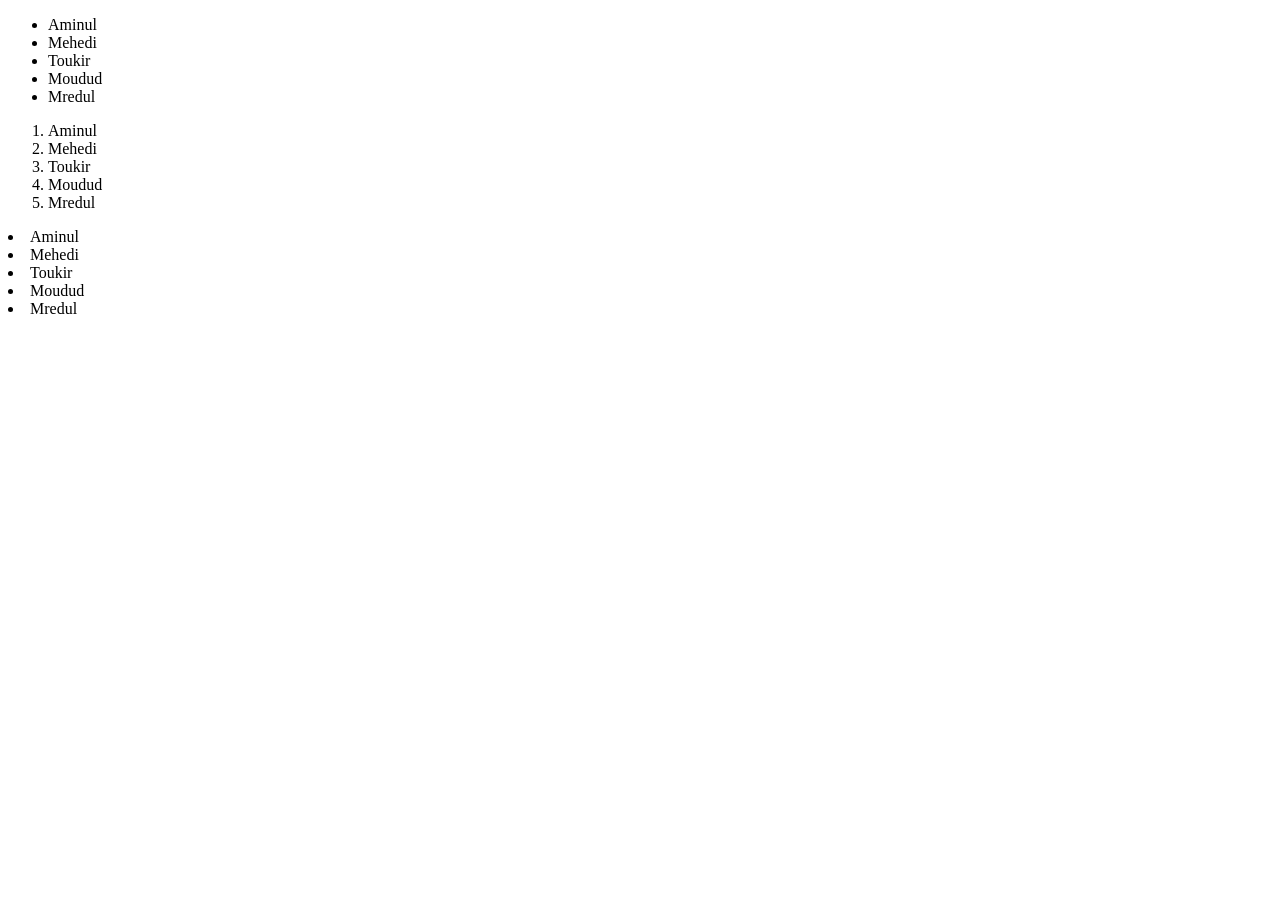
==== List.html @ 36635c16 "List" ====
<!DOCTYPE html>
<html lang="en">
<head>
    <meta charset="UTF-8">
    <meta name="viewport" content="width=device-width, initial-scale=1.0">
    <title>Document</title>
</head>
<body>
   
    <ul>
        <li>Aminul</li>
        <li>Mehedi</li>
        <li>Toukir</li>
        <li>Moudud</li>
        <li>Mredul</li>
    </ul>
    <ol>
        <li>Aminul</li>
        <li>Mehedi</li>
        <li>Toukir</li>
        <li>Moudud</li>
        <li>Mredul</li>
    </ol>
    <dl>
        <li>Aminul</li>
        <li>Mehedi</li>
        <li>Toukir</li>
        <li>Moudud</li>
        <li>Mredul</li>
    </dl>


</body>
</html>
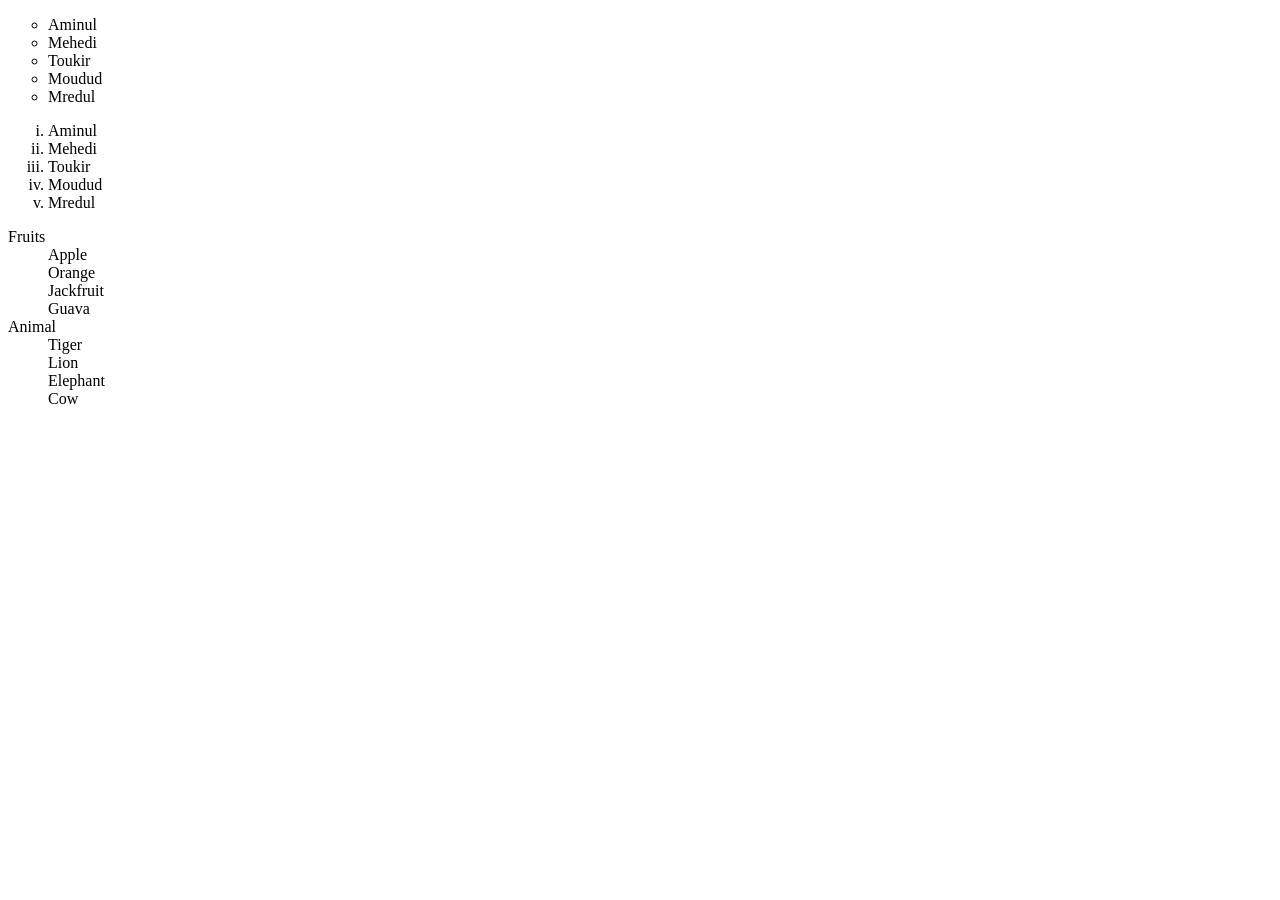
==== commit 0ec6b4cd: "Update List.html" ====
--- a/List.html
+++ b/List.html
@@ -7,14 +7,14 @@
 </head>
 <body>
    
-    <ul>
+    <ul style="list-style: circle;">
         <li>Aminul</li>
         <li>Mehedi</li>
         <li>Toukir</li>
         <li>Moudud</li>
         <li>Mredul</li>
     </ul>
-    <ol>
+    <ol style="list-style: lower-roman;">
         <li>Aminul</li>
         <li>Mehedi</li>
         <li>Toukir</li>
@@ -22,11 +22,16 @@
         <li>Mredul</li>
     </ol>
     <dl>
-        <li>Aminul</li>
-        <li>Mehedi</li>
-        <li>Toukir</li>
-        <li>Moudud</li>
-        <li>Mredul</li>
+        <dt>Fruits</dt>
+        <dd>Apple</dd>
+        <dd>Orange</dd>
+        <dd>Jackfruit</dd>
+        <dd>Guava</dd>
+        <dt>Animal</dt>
+        <dd>Tiger</dd>
+        <dd>Lion</dd>
+        <dd>Elephant</dd>
+        <dd>Cow</dd>
     </dl>
 
 
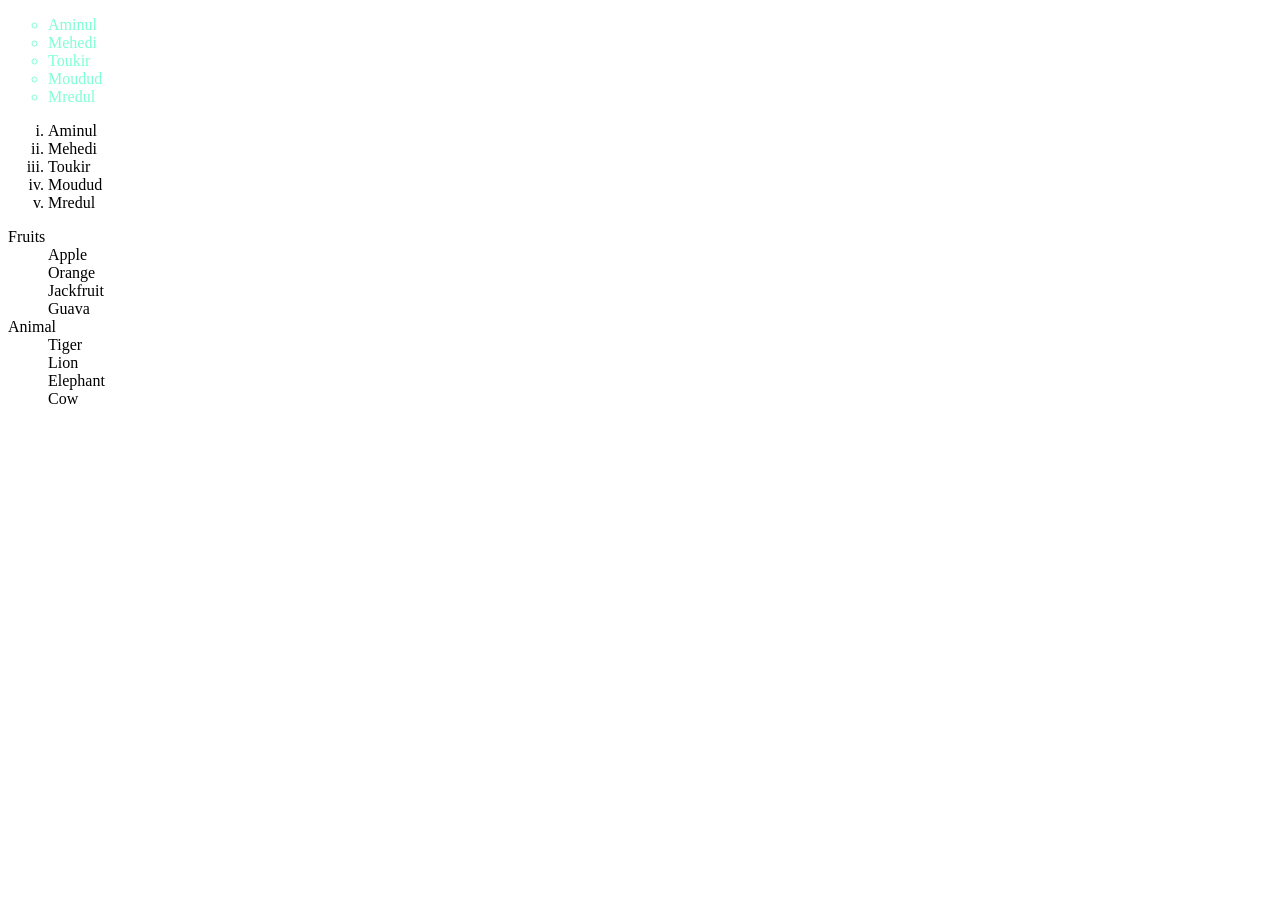
==== commit b239650d: "Update List.html" ====
--- a/List.html
+++ b/List.html
@@ -7,7 +7,7 @@
 </head>
 <body>
    
-    <ul style="list-style: circle;">
+    <ul style="list-style: circle; color: aquamarine;">
         <li>Aminul</li>
         <li>Mehedi</li>
         <li>Toukir</li>
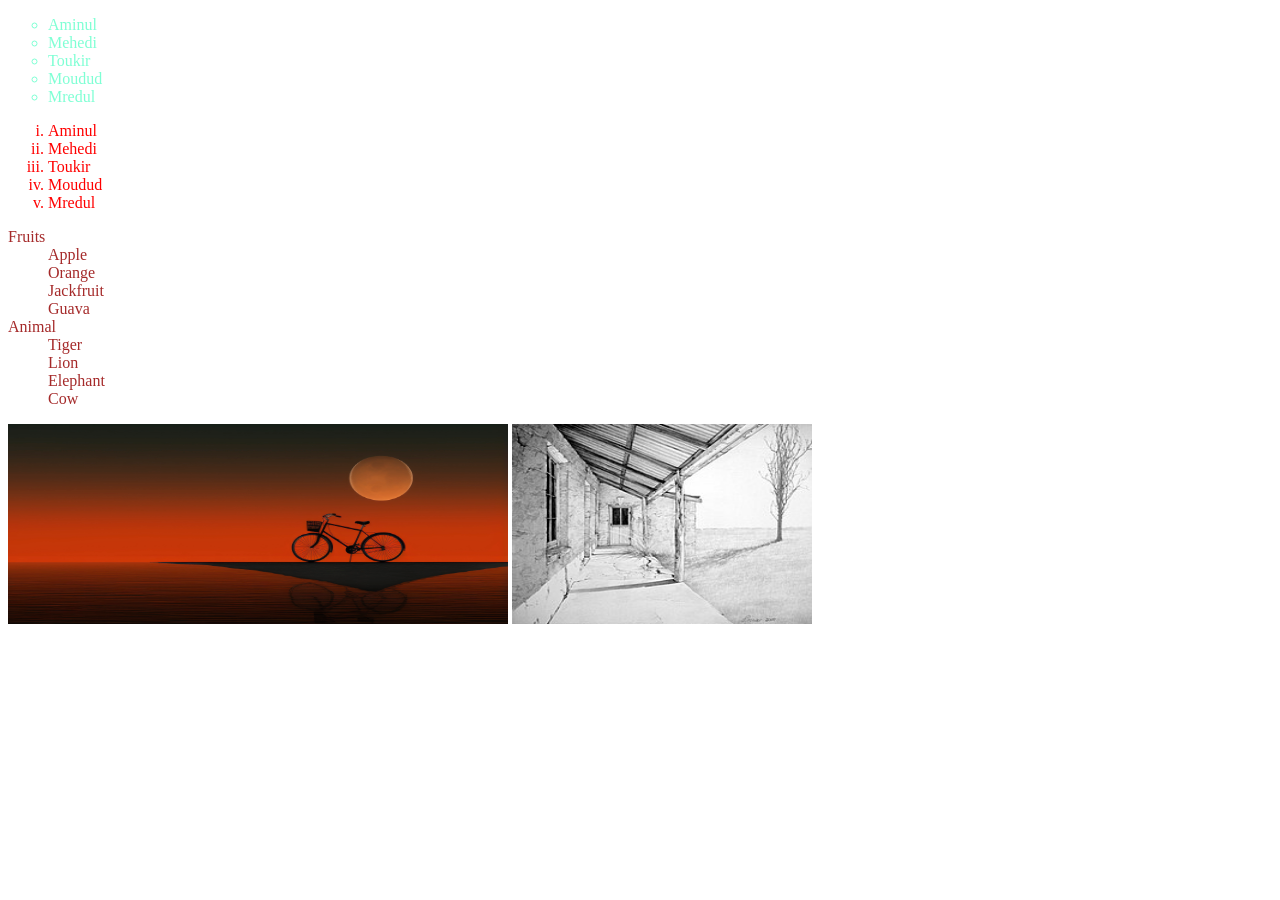
==== commit 1dccaaa4: "list" ====
--- a/List.html
+++ b/List.html
@@ -7,21 +7,21 @@
 </head>
 <body>
    
-    <ul style="list-style: circle; color: aquamarine;">
+    <ul style="list-style: circle; color: aquamarine ;">
         <li>Aminul</li>
         <li>Mehedi</li>
         <li>Toukir</li>
         <li>Moudud</li>
         <li>Mredul</li>
     </ul>
-    <ol style="list-style: lower-roman;">
+    <ol style="list-style: lower-roman; color: red;">
         <li>Aminul</li>
         <li>Mehedi</li>
         <li>Toukir</li>
         <li>Moudud</li>
         <li>Mredul</li>
     </ol>
-    <dl>
+    <dl style="list-style: square; color: brown;">
         <dt>Fruits</dt>
         <dd>Apple</dd>
         <dd>Orange</dd>
@@ -34,6 +34,10 @@
         <dd>Cow</dd>
     </dl>
 
+<img src="Images/view-bicycle-silhouette.jpg" alt="view-bicycle-silhouette" width="500px" height="200px"/>
+
+<img src="Images/'OLD_COTTAGE'_PENCIL_ON_PAPER_BY_JAIME_PROSSER.jpg" alt="OLD OLD_COTTAGE" width="300" height="200">
+
 
 </body>
 </html>
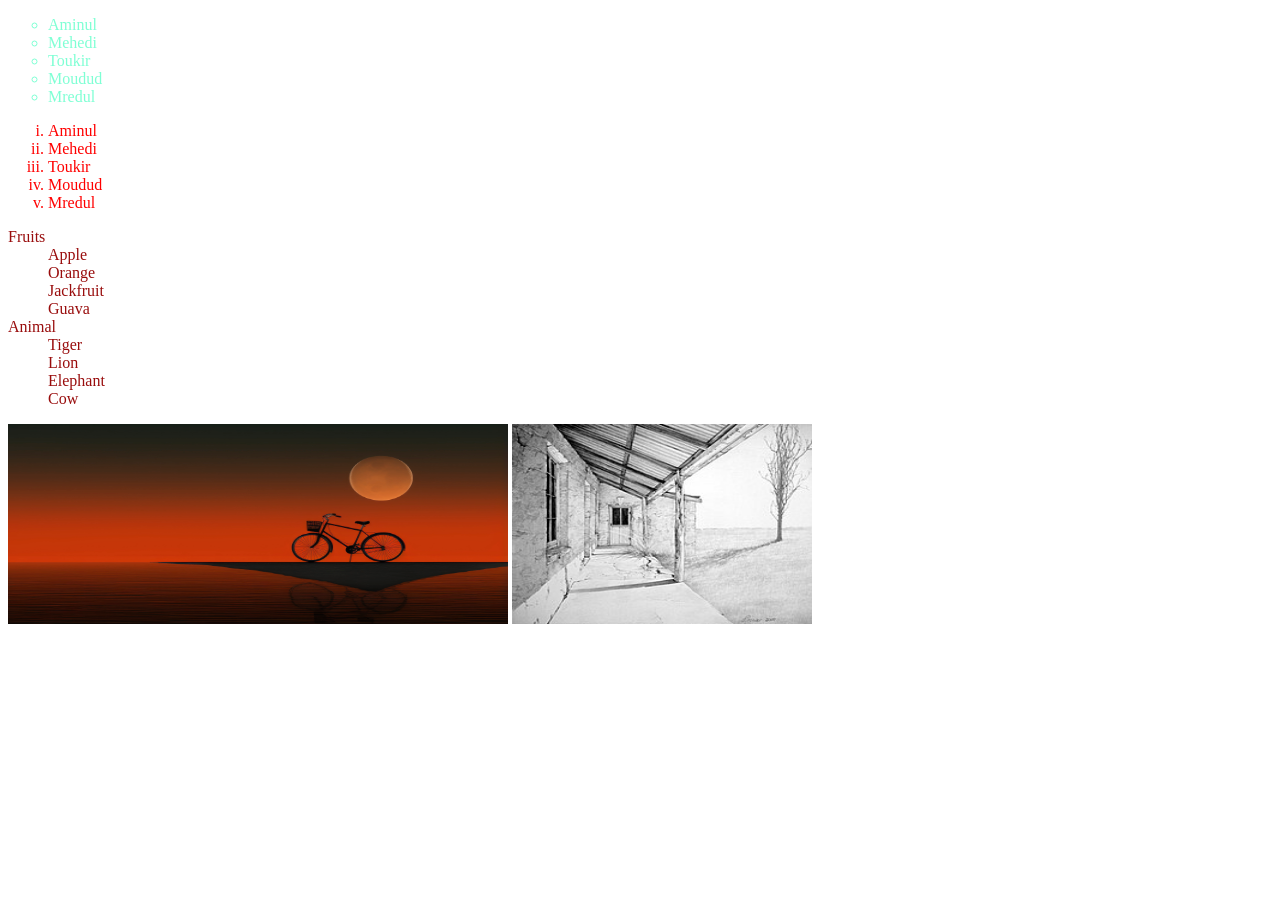
==== commit 4f97685c: "twergw" ====
--- a/List.html
+++ b/List.html
@@ -21,7 +21,7 @@
         <li>Moudud</li>
         <li>Mredul</li>
     </ol>
-    <dl style="list-style: square; color: brown;">
+    <dl style="list-style: square; color: rgb(153, 13, 13);">
         <dt>Fruits</dt>
         <dd>Apple</dd>
         <dd>Orange</dd>
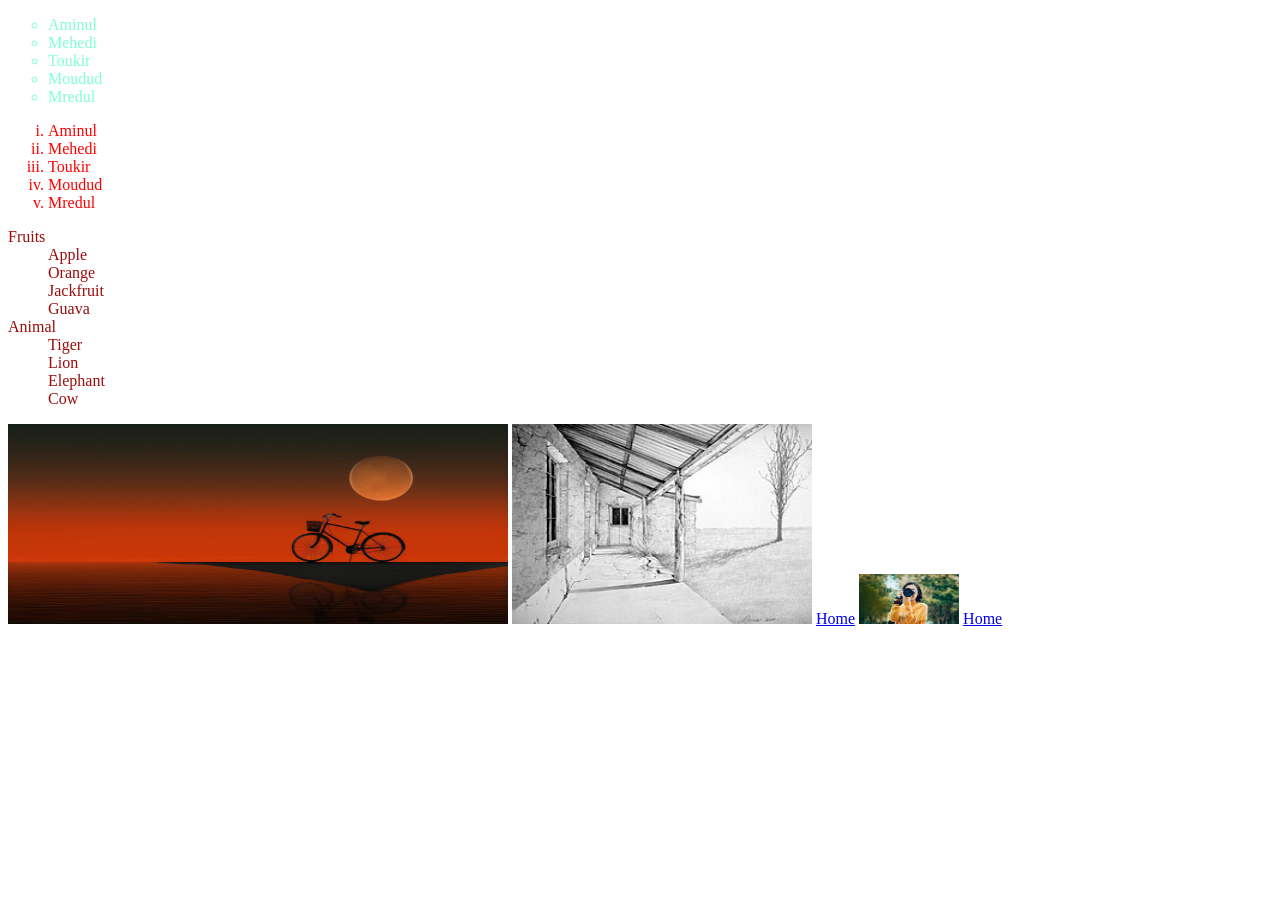
==== commit 28bb845e: "Table" ====
--- a/List.html
+++ b/List.html
@@ -38,6 +38,11 @@
 
 <img src="Images/'OLD_COTTAGE'_PENCIL_ON_PAPER_BY_JAIME_PROSSER.jpg" alt="OLD OLD_COTTAGE" width="300" height="200">
 
+<!-- It is hyperlink -->
+<a href="Bangladesh.html" target="_blank">Home</a>
+
+<a href="Bangladesh.html" target="_blank"><img src="Images/images (1).jfif" alt="logo" width="100px" height="50px"></a>
+<a href="home.html" target="_self">Home</a>
 
 </body>
 </html>
